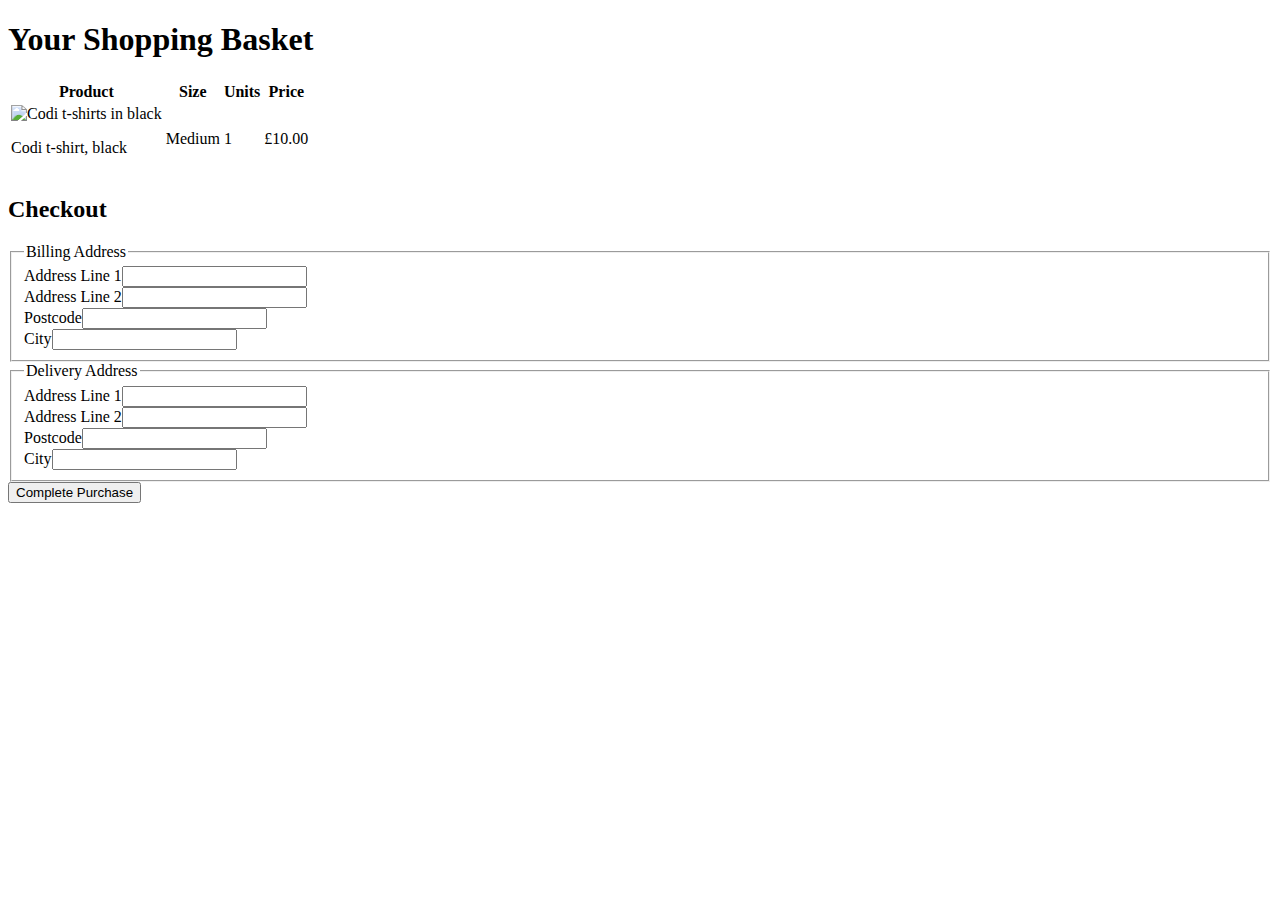
==== week-3/26-checkout-groups/index.html @ 1af79d45 "ex23" ====
<!DOCTYPE html>
<html lang="en">
  <head>
    <meta charset="utf-8" />
    <meta name="viewport" content="width=device-width, initial-scale=1" />
    <title>26 - Checkout Groups - HTML, CSS and Git Exercises</title>
    <link rel="stylesheet" href="/css/normalize.css" />
    <link rel="stylesheet" href="/css/week3-forms.css" />
  </head>

  <body>
    <div class="site-wrapper">
      <main>
        <div class="shopping-basket">
          <h1 class="shopping-basket__title">Your Shopping Basket</h1>
          <table class="shopping-basket__items">
            <tr>
              <th>Product</th>
              <th>Size</th>
              <th>Units</th>
              <th>Price</th>
            </tr>
            <tr>
              <td>
                <div class="shopping-basket__product">
                  <img src="/images/20-shirts.jpg" alt="Codi t-shirts in black" />
                  <p>Codi t-shirt, black</p>
                </div>
              </td>
              <td>Medium</td>
              <td>1</td>
              <td>£10.00</td>
            </tr>
          </table>
        </div>

        <div class="checkout">
          <h2 class="checkout__title">Checkout</h2>
          <form method="GET" id="checkout-form" class="checkout__form">
            <!-- Add the form fields here -->
            <fieldset>
                       <legend>Billing Address</legend>
                       <label>Address Line 1<input type="text" name="addressline1"/></label><br/>
                       <label>Address Line 2<input type="text" name="addressline2"/></label><br/>
                       <label>Postcode<input type="number" name="postcode"/></label><br/>
                       <label>City<input type="text" name="city"/></label>
            </fieldset>

            <fieldset>
                  <legend>Delivery Address</legend>
                  <label>Address Line 1<input type="text" name="daddressline1"/></label><br/>
                  <label>Address Line 2<input type="text" name="daddressline2"/></label><br/>
                  <label>Postcode<input type="number" name="dpostcode"/></label> <br />
                  <label>City<input type="text" name="dcity"/></label>
            </fieldset>

            <button type="submit">Complete Purchase</button>
          </form>
        </div>
      </main>
    </div>
  </body>
</html>
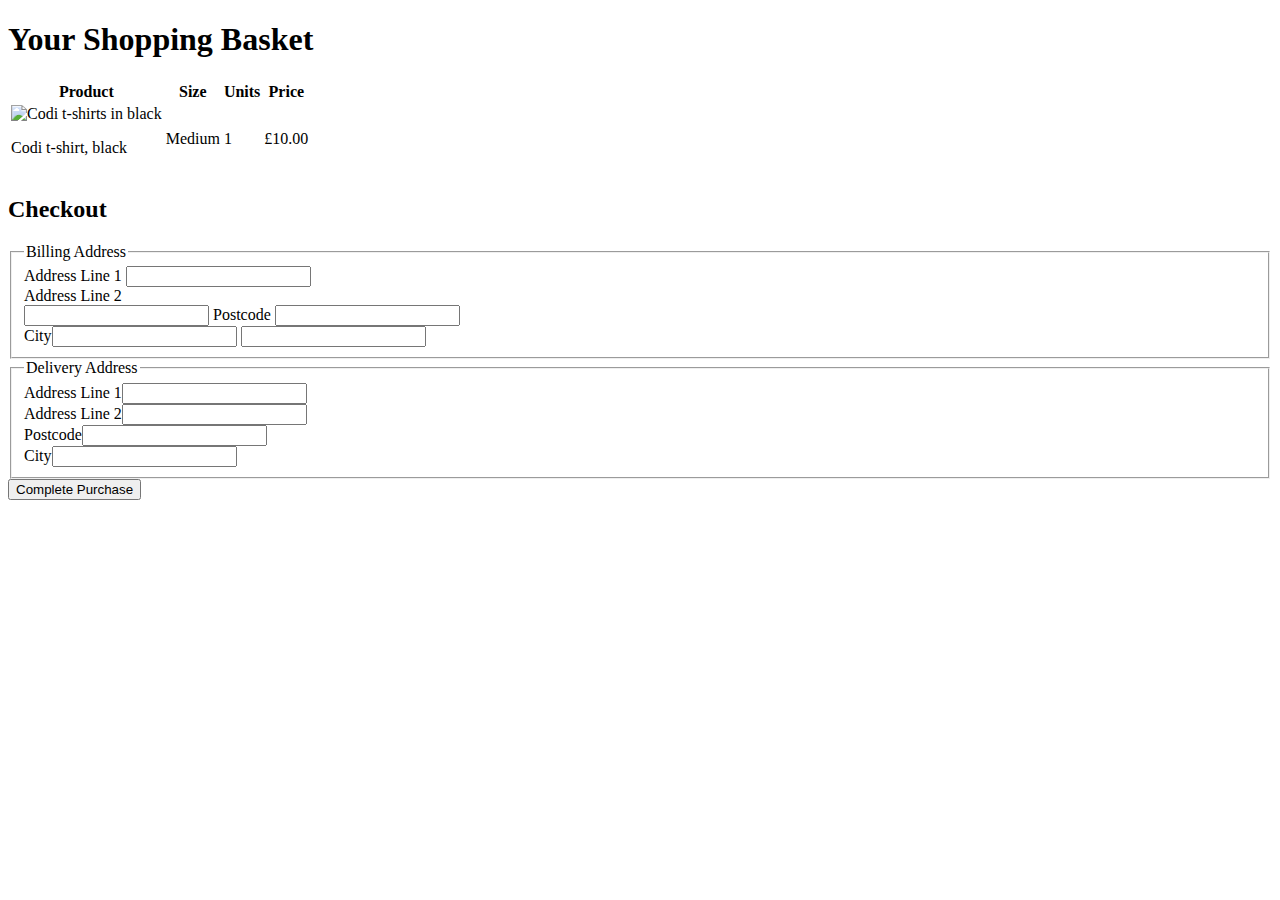
==== commit c257db45: "ex26" ====
--- a/week-3/26-checkout-groups/index.html
+++ b/week-3/26-checkout-groups/index.html
@@ -39,19 +39,29 @@
           <form method="GET" id="checkout-form" class="checkout__form">
             <!-- Add the form fields here -->
             <fieldset>
-                       <legend>Billing Address</legend>
-                       <label>Address Line 1<input type="text" name="addressline1"/></label><br/>
-                       <label>Address Line 2<input type="text" name="addressline2"/></label><br/>
-                       <label>Postcode<input type="number" name="postcode"/></label><br/>
-                       <label>City<input type="text" name="city"/></label>
+              <legend>Billing Address</legend>
+              <label for="addressline1">Address Line 1</label>
+              <input id="addressline1" type="text" name="addressline1" /><br />
+
+              <label for="addressline2">Address Line 2</label><br />
+              <input id="addressline2" type="text" name="addressline2" />
+
+              <label for="postcode"
+                >Postcode <input id="postcode" type="number" name="postcode" /><br />
+              </label>
+
+              <label
+                >City<input id="city" type="text" name="city" />
+                <input id="city" type="text" name="city" /><br />
+              </label>
             </fieldset>
 
             <fieldset>
-                  <legend>Delivery Address</legend>
-                  <label>Address Line 1<input type="text" name="daddressline1"/></label><br/>
-                  <label>Address Line 2<input type="text" name="daddressline2"/></label><br/>
-                  <label>Postcode<input type="number" name="dpostcode"/></label> <br />
-                  <label>City<input type="text" name="dcity"/></label>
+              <legend>Delivery Address</legend>
+              <label>Address Line 1<input type="text" name="daddressline1"/></label><br />
+              <label>Address Line 2<input type="text" name="daddressline2"/></label><br />
+              <label>Postcode<input type="number" name="dpostcode"/></label> <br />
+              <label>City<input type="text" name="dcity"/></label>
             </fieldset>
 
             <button type="submit">Complete Purchase</button>
@@ -60,4 +70,4 @@
       </main>
     </div>
   </body>
-</html>+</html>
